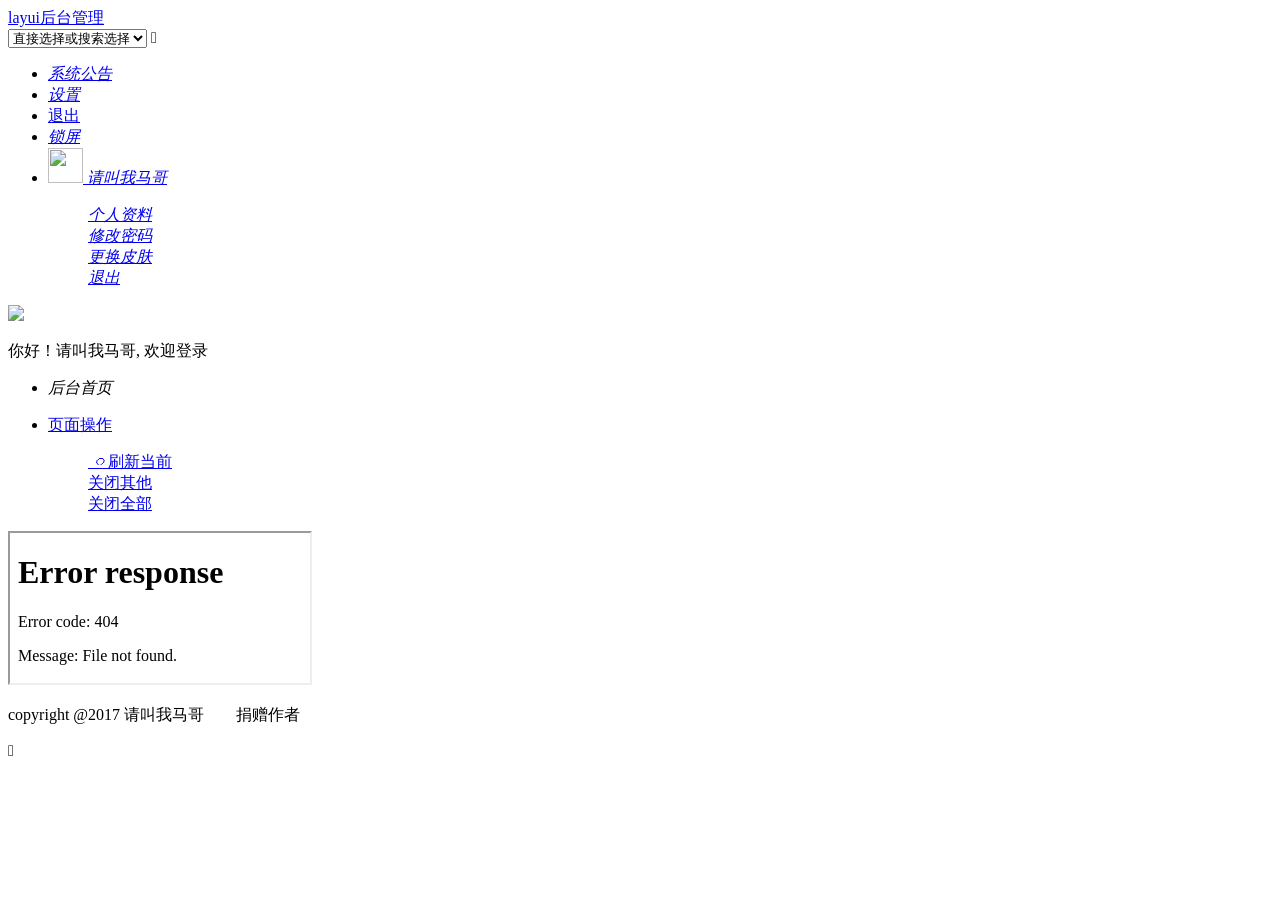
==== ph-security-demo/ph-security-demo-client/ph-security-demo-client/src/main/resources/templates/index.html @ 7376cf1c "第一版本提交" ====
<!DOCTYPE html>
<html>
<head>
	<meta charset="utf-8">
	<title>layui后台管理模板</title>
	<meta name="renderer" content="webkit">
	<meta http-equiv="X-UA-Compatible" content="IE=edge,chrome=1">
	<meta http-equiv="Access-Control-Allow-Origin" content="*">
	<meta name="viewport" content="width=device-width, initial-scale=1, maximum-scale=1">
	<meta name="apple-mobile-web-app-status-bar-style" content="black">
	<meta name="apple-mobile-web-app-capable" content="yes">
	<meta name="format-detection" content="telephone=no">
	<link rel="icon" href="favicon.ico">
	<link rel="stylesheet" href="layui/css/layui.css" media="all" />
	<link rel="stylesheet" href="//at.alicdn.com/t/font_tnyc012u2rlwstt9.css" media="all" />
	<link rel="stylesheet" href="css/main.css" media="all" />
</head>
<body class="main_body">
	<div class="layui-layout layui-layout-admin">
		<!-- 顶部 -->
		<div class="layui-header header">
			<div class="layui-main">
				<a href="#" class="logo">layui后台管理</a>
				<!-- 显示/隐藏菜单 -->
				<a href="javascript:;" class="iconfont hideMenu icon-menu1"></a>
				<!-- 搜索 -->
				<div class="layui-form component">
			        <select name="modules" lay-verify="required" lay-search="">
						<option value="">直接选择或搜索选择</option>
						<option value="1">layer</option>
						<option value="2">form</option>
						<option value="3">layim</option>
						<option value="4">element</option>
						<option value="5">laytpl</option>
						<option value="6">upload</option>
						<option value="7">laydate</option>
						<option value="8">laypage</option>
						<option value="9">flow</option>
						<option value="10">util</option>
			        </select>
			        <i class="layui-icon">&#xe615;</i>
			    </div>
			    <!-- 天气信息 -->
			    <div class="weather" pc>
			    	<div id="tp-weather-widget"></div>
					<script>(function(T,h,i,n,k,P,a,g,e){g=function(){P=h.createElement(i);a=h.getElementsByTagName(i)[0];P.src=k;P.charset="utf-8";P.async=1;a.parentNode.insertBefore(P,a)};T["ThinkPageWeatherWidgetObject"]=n;T[n]||(T[n]=function(){(T[n].q=T[n].q||[]).push(arguments)});T[n].l=+new Date();if(T.attachEvent){T.attachEvent("onload",g)}else{T.addEventListener("load",g,false)}}(window,document,"script","tpwidget","//widget.seniverse.com/widget/chameleon.js"))</script>
					<script>tpwidget("init", {
					    "flavor": "slim",
					    "location": "WX4FBXXFKE4F",
					    "geolocation": "enabled",
					    "language": "zh-chs",
					    "unit": "c",
					    "theme": "chameleon",
					    "container": "tp-weather-widget",
					    "bubble": "disabled",
					    "alarmType": "badge",
					    "color": "#FFFFFF",
					    "uid": "U9EC08A15F",
					    "hash": "039da28f5581f4bcb5c799fb4cdfb673"
					});
					tpwidget("show");</script>
			    </div>
			    <!-- 顶部右侧菜单 -->
			    <ul class="layui-nav top_menu">
			    	<li class="layui-nav-item showNotice" id="showNotice" pc>
						<a href="javascript:;"><i class="iconfont icon-gonggao"></i><cite>系统公告</cite></a>
					</li>
			    	<li class="layui-nav-item" mobile>
			    		<a href="javascript:;" class="mobileAddTab" data-url="page/user/changePwd.html"><i class="iconfont icon-shezhi1" data-icon="icon-shezhi1"></i><cite>设置</cite></a>
			    	</li>
			    	<li class="layui-nav-item" mobile>
			    		<a href="page/login/login.html" class="signOut"><i class="iconfont icon-loginout"></i> 退出</a>
			    	</li>
					<li class="layui-nav-item lockcms" pc>
						<a href="javascript:;"><i class="iconfont icon-lock1"></i><cite>锁屏</cite></a>
					</li>
					<li class="layui-nav-item" pc>
						<a href="javascript:;">
							<img src="images/face.jpg" class="layui-circle" width="35" height="35">
							<cite>请叫我马哥</cite>
						</a>
						<dl class="layui-nav-child">
							<dd><a href="javascript:;" data-url="page/user/userInfo.html"><i class="iconfont icon-zhanghu" data-icon="icon-zhanghu"></i><cite>个人资料</cite></a></dd>
							<dd><a href="javascript:;" data-url="page/user/changePwd.html"><i class="iconfont icon-shezhi1" data-icon="icon-shezhi1"></i><cite>修改密码</cite></a></dd>
							<dd><a href="javascript:;" class="changeSkin"><i class="iconfont icon-huanfu"></i><cite>更换皮肤</cite></a></dd>
							<dd><a href="page/login/login.html" class="signOut"><i class="iconfont icon-loginout"></i><cite>退出</cite></a></dd>
						</dl>
					</li>
				</ul>
			</div>
		</div>
		<!-- 左侧导航 -->
		<div class="layui-side layui-bg-black">
			<div class="user-photo">
				<a class="img" title="我的头像" ><img src="images/face.jpg"></a>
				<p>你好！<span class="userName">请叫我马哥</span>, 欢迎登录</p>
			</div>
			<div class="navBar layui-side-scroll"></div>
		</div>
		<!-- 右侧内容 -->
		<div class="layui-body layui-form">
			<div class="layui-tab marg0" lay-filter="bodyTab" id="top_tabs_box">
				<ul class="layui-tab-title top_tab" id="top_tabs">
					<li class="layui-this" lay-id=""><i class="iconfont icon-computer"></i> <cite>后台首页</cite></li>
				</ul>
				<ul class="layui-nav closeBox">
				  <li class="layui-nav-item">
				    <a href="javascript:;"><i class="iconfont icon-caozuo"></i> 页面操作</a>
				    <dl class="layui-nav-child">
					  <dd><a href="javascript:;" class="refresh refreshThis"><i class="layui-icon">&#x1002;</i> 刷新当前</a></dd>
				      <dd><a href="javascript:;" class="closePageOther"><i class="iconfont icon-prohibit"></i> 关闭其他</a></dd>
				      <dd><a href="javascript:;" class="closePageAll"><i class="iconfont icon-guanbi"></i> 关闭全部</a></dd>
				    </dl>
				  </li>
				</ul>
				<div class="layui-tab-content clildFrame">
					<div class="layui-tab-item layui-show">
						<iframe src="main"></iframe>
					</div>
				</div>
			</div>
		</div>
		<!-- 底部 -->
		<div class="layui-footer footer">
			<p>copyright @2017 请叫我马哥　　<a onclick="donation()" class="layui-btn layui-btn-danger layui-btn-small">捐赠作者</a></p>
		</div>
	</div>
	
	<!-- 移动导航 -->
	<div class="site-tree-mobile layui-hide"><i class="layui-icon">&#xe602;</i></div>
	<div class="site-mobile-shade"></div>

	<script type="text/javascript" src="layui/layui.js"></script>
	<script type="text/javascript" src="js/leftNav.js"></script>
	<script type="text/javascript" src="js/index.js"></script>
</body>
</html>
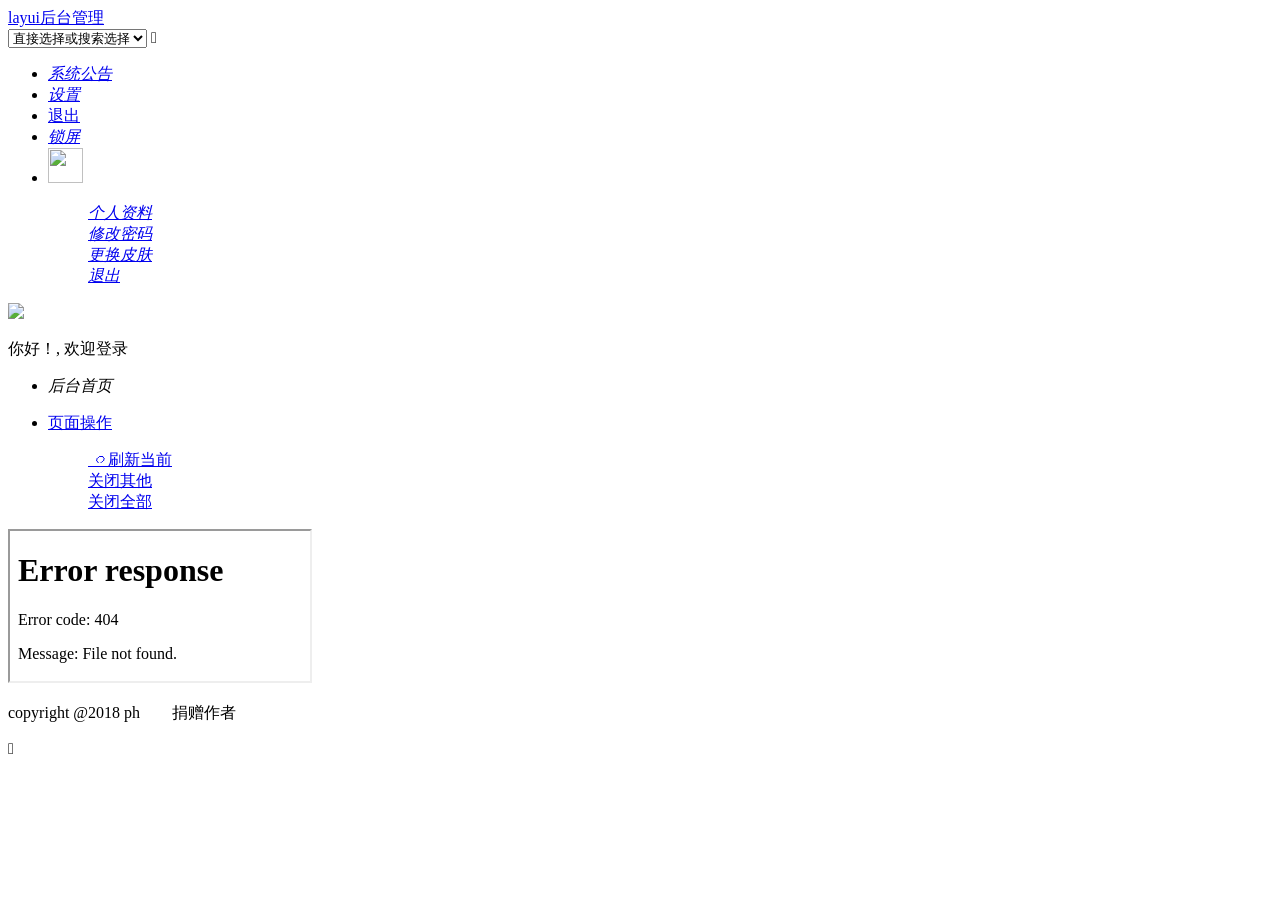
==== commit c9d33336: "前端页面修改" ====
--- a/ph-security-demo/ph-security-demo-client/ph-security-demo-client/src/main/resources/templates/index.html
+++ b/ph-security-demo/ph-security-demo-client/ph-security-demo-client/src/main/resources/templates/index.html
@@ -1,5 +1,5 @@
 <!DOCTYPE html>
-<html>
+<html xmlns="http://www.w3.org/1999/xhtml" xmlns:th="http://www.thymeleaf.org">
 <head>
 	<meta charset="utf-8">
 	<title>layui后台管理模板</title>
@@ -76,8 +76,8 @@
 					</li>
 					<li class="layui-nav-item" pc>
 						<a href="javascript:;">
-							<img src="images/face.jpg" class="layui-circle" width="35" height="35">
-							<cite>请叫我马哥</cite>
+							<img src="images/face.png" class="layui-circle" width="35" height="35">
+							<cite th:text="${user.username}"></cite>
 						</a>
 						<dl class="layui-nav-child">
 							<dd><a href="javascript:;" data-url="page/user/userInfo.html"><i class="iconfont icon-zhanghu" data-icon="icon-zhanghu"></i><cite>个人资料</cite></a></dd>
@@ -92,8 +92,8 @@
 		<!-- 左侧导航 -->
 		<div class="layui-side layui-bg-black">
 			<div class="user-photo">
-				<a class="img" title="我的头像" ><img src="images/face.jpg"></a>
-				<p>你好！<span class="userName">请叫我马哥</span>, 欢迎登录</p>
+				<a class="img" title="我的头像" ><img src="images/face.png"></a>
+				<p>你好！<span th:text="${user.name}"></span>, 欢迎登录</p>
 			</div>
 			<div class="navBar layui-side-scroll"></div>
 		</div>
@@ -122,7 +122,7 @@
 		</div>
 		<!-- 底部 -->
 		<div class="layui-footer footer">
-			<p>copyright @2017 请叫我马哥　　<a onclick="donation()" class="layui-btn layui-btn-danger layui-btn-small">捐赠作者</a></p>
+			<p>copyright @2018 ph　　<a onclick="donation()" class="layui-btn layui-btn-danger layui-btn-small">捐赠作者</a></p>
 		</div>
 	</div>
 	
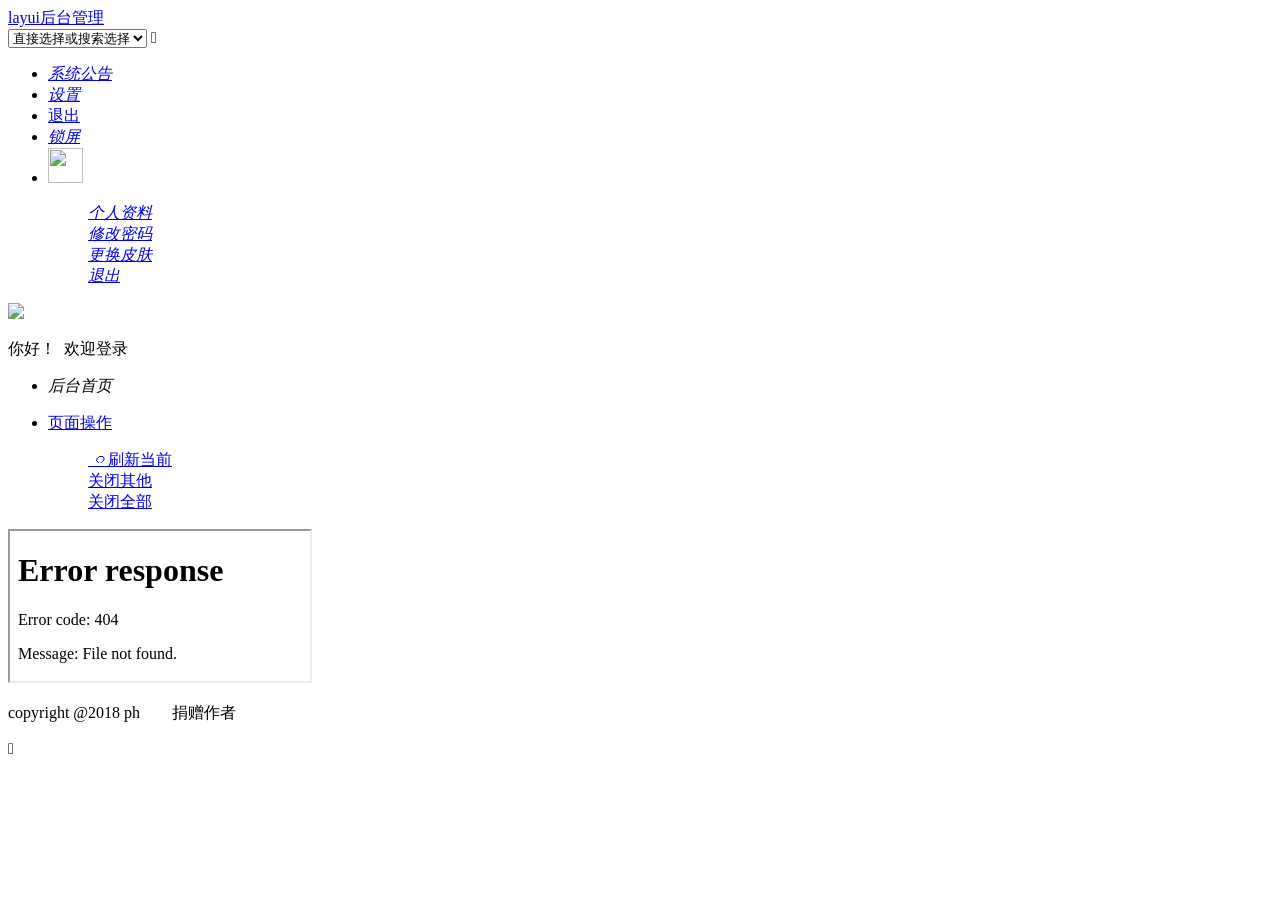
==== commit c176c9ae: "添加了测试项目ph-security-ui" ====
--- a/ph-security-demo/ph-security-demo-client/ph-security-demo-client/src/main/resources/templates/index.html
+++ b/ph-security-demo/ph-security-demo-client/ph-security-demo-client/src/main/resources/templates/index.html
@@ -2,7 +2,7 @@
 <html xmlns="http://www.w3.org/1999/xhtml" xmlns:th="http://www.thymeleaf.org">
 <head>
 	<meta charset="utf-8">
-	<title>layui后台管理模板</title>
+	<title>layui后台管理</title>
 	<meta name="renderer" content="webkit">
 	<meta http-equiv="X-UA-Compatible" content="IE=edge,chrome=1">
 	<meta http-equiv="Access-Control-Allow-Origin" content="*">
@@ -93,7 +93,7 @@
 		<div class="layui-side layui-bg-black">
 			<div class="user-photo">
 				<a class="img" title="我的头像" ><img src="images/face.png"></a>
-				<p>你好！<span th:text="${user.name}"></span>, 欢迎登录</p>
+				<p>你好！<span th:text="${user.username}" style="color:red"></span> &nbsp;欢迎登录</p>
 			</div>
 			<div class="navBar layui-side-scroll"></div>
 		</div>
